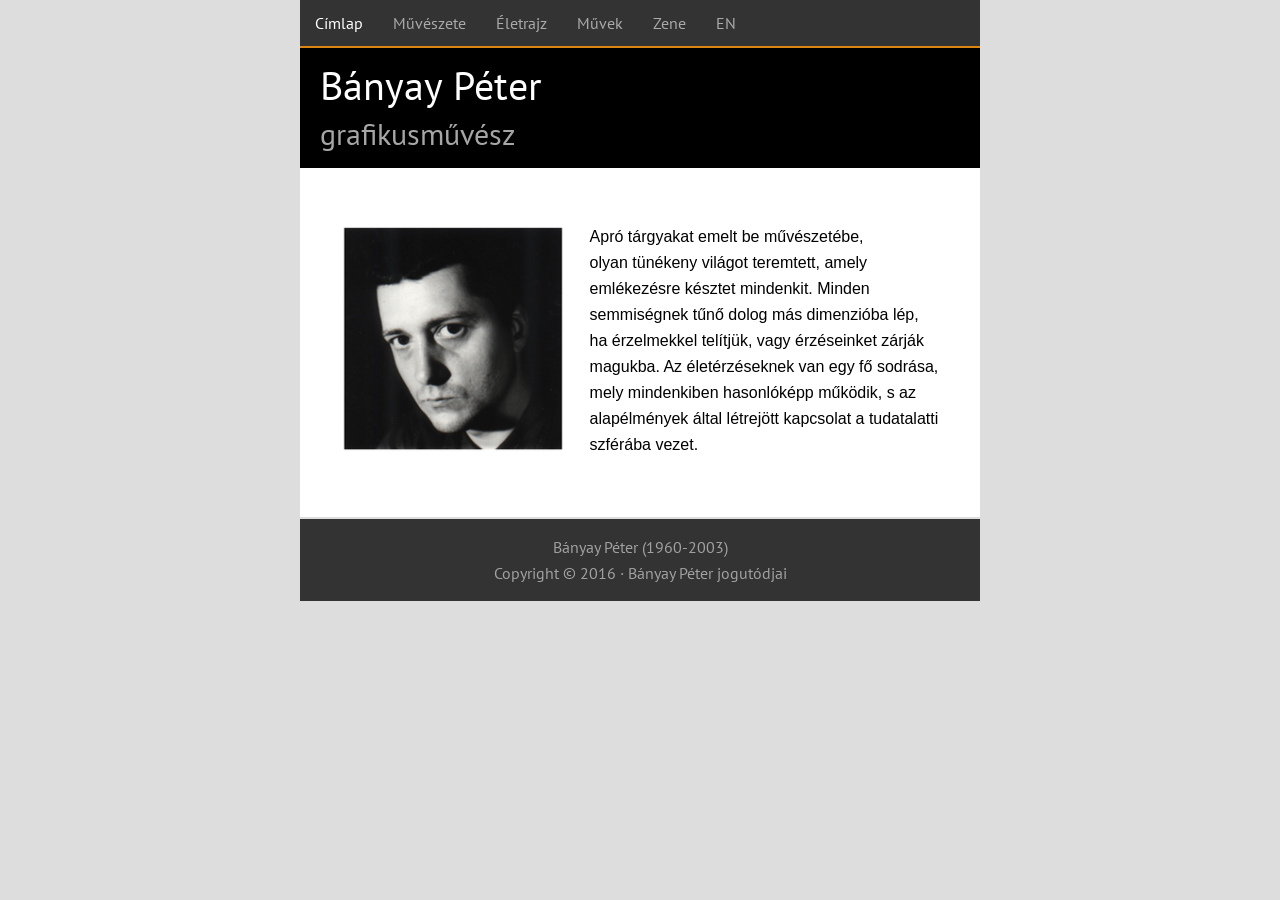
==== index.html @ ca8e2c4a "Péter oldala (html)" ====
<!DOCTYPE html>
<html lang="hu-HU">
<head itemscope itemtype="http://schema.org/WebSite">
<meta charset="UTF-8" />
<title>Bányay Péter – grafikusművész</title><meta name="description" content="grafikusművész" />
<meta name="robots" content="noodp,noydir" />
<meta name="viewport" content="width=device-width, initial-scale=1.0"/>
<link rel="alternate" type="application/rss+xml" title="Bányay Péter &raquo; hírcsatorna" href="feed/index.rss" />
<link rel="alternate" type="application/rss+xml" title="Bányay Péter &raquo; hozzászólás hírcsatorna" href="comments/feed/index.rss" />
<link rel="canonical" href="index.html" />
		<script type="text/javascript">
			window._wpemojiSettings = {"baseUrl":"http:\/\/s.w.org\/images\/core\/emoji\/72x72\/","ext":".png","source":{"concatemoji":"http:\/\/banyaypeter.dreamhosters.com\/wp-includes\/js\/wp-emoji-release.min.js?ver=4.3.1"}};
			!function(a,b,c){function d(a){var c=b.createElement("canvas"),d=c.getContext&&c.getContext("2d");return d&&d.fillText?(d.textBaseline="top",d.font="600 32px Arial","flag"===a?(d.fillText(String.fromCharCode(55356,56812,55356,56807),0,0),c.toDataURL().length>3e3):(d.fillText(String.fromCharCode(55357,56835),0,0),0!==d.getImageData(16,16,1,1).data[0])):!1}function e(a){var c=b.createElement("script");c.src=a,c.type="text/javascript",b.getElementsByTagName("head")[0].appendChild(c)}var f,g;c.supports={simple:d("simple"),flag:d("flag")},c.DOMReady=!1,c.readyCallback=function(){c.DOMReady=!0},c.supports.simple&&c.supports.flag||(g=function(){c.readyCallback()},b.addEventListener?(b.addEventListener("DOMContentLoaded",g,!1),a.addEventListener("load",g,!1)):(a.attachEvent("onload",g),b.attachEvent("onreadystatechange",function(){"complete"===b.readyState&&c.readyCallback()})),f=c.source||{},f.concatemoji?e(f.concatemoji):f.wpemoji&&f.twemoji&&(e(f.twemoji),e(f.wpemoji)))}(window,document,window._wpemojiSettings);
		</script>
		<style type="text/css">img.wp-smiley,
img.emoji {
	display: inline !important;
	border: none !important;
	box-shadow: none !important;
	height: 1em !important;
	width: 1em !important;
	margin: 0 .07em !important;
	vertical-align: -0.1em !important;
	background: none !important;
	padding: 0 !important;
}
</style>
<link rel='stylesheet' id='dynamik_minified_stylesheet-css'  href='wp-content/uploads/dynamik-gen/theme/dynamik-min-ver=1447445408.css' type='text/css' media='all' />
<link rel='stylesheet' id='dynamik_enqueued_google_fonts-css'  href='http://fonts.googleapis.com/css?family=Lato%3A100%2C100italic%2Clight%2Clightitalic%2Cregular%2Cregularitalic%2Cbold%2Cbolditalic%2C900%2C900italic%7CPT+Sans%3Aregular%2Citalic%2Cbold%2Cbolditalic%7C&amp;ver=1.6' type='text/css' media='all' />
<script type='text/javascript' src='wp-includes/js/jquery/jquery-ver=1.11.3.js'></script>
<script type='text/javascript' src='wp-includes/js/jquery/jquery-migrate.min-ver=1.2.1.js'></script>
<link rel="EditURI" type="application/rsd+xml" title="RSD" href="xmlrpc.php-rsd.xml" />
<link rel="Shortcut Icon" href="wp-content/themes/genesis/images/favicon.png.html" type="image/x-icon" />
<meta itemprop="name" content="Bányay Péter" />
<meta itemprop="url" content="http://banyaypeter.dreamhosters.com/" />
<!--[if lt IE 9]><script src="//html5shiv.googlecode.com/svn/trunk/html5.js"></script><![endif]-->
</head>
<body class="home page page-id-2 page-template-default header-full-width full-width-content unknown-os ie11 feature-top-outside override" itemscope itemtype="http://schema.org/WebPage"><div class="site-container"><nav class="nav-primary" itemscope itemtype="http://schema.org/SiteNavigationElement"><div class="wrap"><ul id="menu-1-menu" class="menu genesis-nav-menu menu-primary js-superfish"><li id="menu-item-7" class="menu-item menu-item-type-custom menu-item-object-custom current-menu-item current_page_item menu-item-home menu-item-7"><a href="index.html" itemprop="url"><span itemprop="name">Címlap</span></a></li>
<li id="menu-item-31" class="menu-item menu-item-type-post_type menu-item-object-page menu-item-31"><a href="banyay-peterrol/index.html" itemprop="url"><span itemprop="name">Művészete</span></a></li>
<li id="menu-item-8" class="menu-item menu-item-type-post_type menu-item-object-page menu-item-8"><a href="eletrajz/index.html" itemprop="url"><span itemprop="name">Életrajz</span></a></li>
<li id="menu-item-75" class="menu-item menu-item-type-post_type menu-item-object-page menu-item-75"><a href="muvek/index.html" itemprop="url"><span itemprop="name">Művek</span></a></li>
<li id="menu-item-88" class="menu-item menu-item-type-post_type menu-item-object-page menu-item-88"><a href="zene/index.html" itemprop="url"><span itemprop="name">Zene</span></a></li>
<li><a href="en/index.html">EN</a></li></ul></div></nav><header class="site-header" itemscope itemtype="http://schema.org/WPHeader"><div class="wrap"><div class="title-area"><h1 class="site-title" itemprop="headline"><a href="index.html">Bányay Péter</a></h1><h2 class="site-description" itemprop="description">grafikusművész</h2></div></div></header><div class="site-inner"><div class="content-sidebar-wrap"><main class="content"><article class="post-2 page type-page status-publish entry has-post-thumbnail override" itemscope itemtype="http://schema.org/CreativeWork"><div class="entry-content" itemprop="text"><div class="su-row">
<div class="su-column su-column-size-2-5"><div class="su-column-inner su-clearfix">
&nbsp;<br />
<img class="size-full wp-image-22 alignleft" src="wp-content/uploads/2014/11/arckep2.jpg" alt="Bányay Péter" width="240" height="244" /><br />
</div></div>
<div class="su-column su-column-size-3-5"><div class="su-column-inner su-clearfix">
&nbsp;<br />
Apró tárgyakat emelt be művészetébe, olyan tünékeny világot teremtett, amely emlékezésre késztet mindenkit. Minden semmiségnek tűnő dolog más dimenzióba lép, ha érzelmekkel telítjük, vagy érzéseinket zárják magukba. Az életérzéseknek van egy fő sodrása, mely mindenkiben hasonlóképp működik, s az alapélmények által létrejött kapcsolat a tudatalatti szférába vezet.<br />
</div></div>
</div>
</div></article></main></div></div><footer class="site-footer" itemscope itemtype="http://schema.org/WPFooter"><div class="wrap"><p>Bányay Péter (1960-2003)</p>
<p>Copyright &#x000A9;&nbsp;2016 &middot; Bányay Péter jogutódjai</p></div></footer></div><link rel='stylesheet' id='su-box-shortcodes-css'  href='wp-content/plugins/shortcodes-ultimate/assets/css/box-shortcodes-ver=4.9.9.css' type='text/css' media='all' />
<script type='text/javascript' src='wp-includes/js/hoverIntent.min-ver=1.8.1.js'></script>
<script type='text/javascript' src='wp-content/themes/genesis/lib/js/menu/superfish.min-ver=1.7.5.js'></script>
<script type='text/javascript' src='wp-content/themes/genesis/lib/js/menu/superfish.args.min-ver=2.2.3.js'></script>
<script type='text/javascript' src='wp-content/themes/dynamik-gen/lib/js/dynamik-responsive-ver=1.6.js'></script>
</body>
</html>

<!-- Dynamic page generated in 1.245 seconds. -->
<!-- Cached page generated by WP-Super-Cache on 2016-01-31 10:26:02 -->

<!-- super cache -->
---- wp-content/uploads/dynamik-gen/theme/dynamik-min-ver=1447445408.css ----
/* This file is auto-generated from the Dynamik Options settings and custom.css content (if file exists). Any direct edits here will be lost if the settings page is saved */
  article,aside,details,figcaption,figure,footer,header,hgroup,main,nav,section,summary{display:block}audio,canvas,video{display:inline-block}audio:not([controls]){display:none;height:0}[hidden]{display:none}html{font-family:sans-serif;-ms-text-size-adjust:100%;-webkit-text-size-adjust:100%}body{margin:0}a:focus{outline:thin dotted}a:active,a:hover{outline:0}h1{font-size:2em;margin:.67em 0}abbr[title]{border-bottom:1px dotted}b,strong{font-weight:bold}dfn{font-style:italic}hr{-moz-box-sizing:content-box;box-sizing:content-box;height:0}mark{background:#ff0;color:#000}code,kbd,pre,samp{font-family:monospace,serif;font-size:1em}pre{white-space:pre-wrap}q{quotes:"\201C" "\201D" "\2018" "\2019"}small{font-size:80%}sub,sup{font-size:75%;line-height:0;position:relative;vertical-align:baseline}sup{top:-0.5em}sub{bottom:-0.25em}img{border:0}svg:not(:root){overflow:hidden}figure{margin:0}fieldset{border:1px solid silver;margin:0 2px;padding:.35em .625em .75em}legend{border:0;padding:0}button,input,select,textarea{font-family:inherit;font-size:100%;margin:0}button,input{line-height:normal}button,select{text-transform:none}button,html input[type="button"],input[type="reset"],input[type="submit"]{-webkit-appearance:button;cursor:pointer}button[disabled],html input[disabled]{cursor:default}input[type="checkbox"],input[type="radio"]{box-sizing:border-box;padding:0}input[type="search"]{-webkit-appearance:textfield;-moz-box-sizing:content-box;-webkit-box-sizing:content-box;box-sizing:content-box}input[type="search"]::-webkit-search-cancel-button,input[type="search"]::-webkit-search-decoration{-webkit-appearance:none}button::-moz-focus-inner,input::-moz-focus-inner{border:0;padding:0}textarea{overflow:auto;vertical-align:top}table{border-collapse:collapse;border-spacing:0} html{font-size:62.5%;}body,h1,h2,h2 a,h2 a:visited,h3,h4,h5,h6,p,select,textarea{margin:0;padding:0;text-decoration:none;}li,ol,ul{margin:0;padding:0;}ol li{list-style-type:decimal;} .archive-pagination:before,.clearfix:before,.entry:before,.entry-pagination:before,.footer-widgets:before,.nav-primary:before,.nav-secondary:before,.site-container:before,.site-footer:before,.site-header:before,.site-inner:before,.wrap:before{content:" ";display:table;}.archive-pagination:after,.clearfix:after,.entry:after,.entry-pagination:after,.footer-widgets:after,.nav-primary:after,.nav-secondary:after,.site-container:after,.site-footer:after,.site-header:after,.site-inner:after,.wrap:after{clear:both;content:" ";display:table;}.clearfix:after{visibility:hidden;display:block;height:0;font-size:0;line-height:0;content:" ";clear:both;}.clearfix{display:block;} * html .clearfix{height:1%;} *:first-child + html .clearfix{min-height:1%;} a,a:visited{color:#0d72c7;text-decoration:none;}a:hover{text-decoration:underline;}a img{border:none;}a,button,input:focus,input[type="button"],input[type="reset"],input[type="submit"],textarea:focus,.button{-webkit-transition:all 0.2s ease-in-out;-moz-transition:all 0.2s ease-in-out;-ms-transition:all 0.2s ease-in-out;-o-transition:all 0.2s ease-in-out;transition:all 0.2s ease-in-out;} body{background:#DDDDDD;font-size:16px;font-size:1.6rem;line-height:1.625;}::-moz-selection{background-color:#0d72c7;color:#fff;}::selection{background-color:#0d72c7;color:#fff;} .site-container{background:#FFFFFF;border-top:0px solid #DDDDDD;border-bottom:0px solid #DDDDDD;border-left:0px solid #DDDDDD;border-right:0px solid #DDDDDD;margin:0px auto 0px;padding:0px 0px 0px 0px;clear:both;}.content-sidebar-sidebar .site-container{max-width:1020px;}.sidebar-sidebar-content .site-container{max-width:1140px;}.sidebar-content-sidebar .site-container{max-width:1140px;}.content-sidebar .site-container{max-width:1140px;}.sidebar-content .site-container{max-width:1140px;}.full-width-content .site-container{max-width:680px;}.content .taxonomy-description h1,.content .author-description h1,.taxonomy-description,.content blockquote,.author-description,.author-box,.comment-list li,.ping-list li,a.comment-reply-link,#author,#comment,#email,#url,#respond p.form-allowed-tags,#commentform #submit,.sidebar-primary h4,.sidebar-secondary h4,#ez-home-sidebar h4,.sidebar.widget-area .widget,.breadcrumb,.search-form input[type="submit"],#subbutton,.search-form input[type="search"],#subbox,.pagination li a{-webkit-border-radius:3px;border-radius:3px;} .site-header{background:#000000;min-height:120px;border-top:0px solid #DDDDDD;border-bottom:0px solid #DDDDDD;border-left:0px solid #DDDDDD;border-right:0px solid #DDDDDD;clear:both;}.site-header .wrap{margin:0 auto;padding:0;float:none;overflow:hidden;}.content-sidebar-sidebar .site-header .wrap{width:1020px;}.sidebar-sidebar-content .site-header .wrap{width:1140px;}.sidebar-content-sidebar .site-header .wrap{width:1140px;}.content-sidebar .site-header .wrap{width:1140px;}.sidebar-content .site-header .wrap{width:1140px;}.full-width-content .site-header .wrap{width:680px;}.title-area{width:400px;padding:12px 0 0 20px;float:left;overflow:hidden;}.site-title{color:#FFFFFF;font-family:'PT Sans',sans-serif;font-size:40px;font-size:4rem;font-weight:300;line-height:1.25;}.site-title a,.site-title a:visited{color:#FFFFFF;text-decoration:none;}.site-title a:hover{color:#616161;text-decoration:none;}.site-description{margin:0;padding:0px 0 0;color:#A6A6A6;font-family:'PT Sans',sans-serif;font-size:30px;font-size:3rem;font-weight:300;}.site-header .widget-area{width:680px;padding:24px 0px 0 0;float:right;text-align:right;} .header-image .site-header .wrap .title-area{background:url("images/peter-logo-100.png") left top no-repeat;height:120px;margin:0px 0 0 0px;}.header-image .title-area,.header-image .site-title,.header-image .site-title a{width:400px;height:120px;padding:0;float:left;display:block;text-indent:-9999px;overflow:hidden;}.header-image .site-description{display:block;overflow:hidden;} .nav-primary{background:#333333;border-top:0px solid #DD8512;border-bottom:2px solid #DD8512;border-left:0px solid #DD8512;border-right:0px solid #DD8512;margin:0px 0 0px 0;color:#AAAAAA;font-family:'PT Sans',sans-serif;font-size:16px;font-size:1.6rem;line-height:1em;clear:both;}.menu-primary{margin:0 auto;padding:0;float:none;overflow:hidden;display:block;clear:both;}.content-sidebar-sidebar .menu-primary{width:1020px;}.sidebar-sidebar-content .menu-primary{width:1140px;}.sidebar-content-sidebar .menu-primary{width:1140px;}.content-sidebar .menu-primary{width:1140px;}.sidebar-content .menu-primary{width:1140px;}.full-width-content .menu-primary{width:680px;}.menu-primary ul{float:left;width:100%;}.menu-primary li{float:left;list-style-type:none;}.menu-primary a{background:#333333;border-top:0px solid #DDDDDD;border-bottom:0px solid #DDDDDD;border-left:0px solid #DDDDDD;border-right:0px solid #DDDDDD;margin:0 0px 0 0px;padding:15px 15px 15px 15px;color:#AAAAAA;text-decoration:none;display:block;position:relative;}.menu-primary li a:active,.menu-primary li a:hover{background:#333333;border-top:0px solid #DDDDDD;border-bottom:0px solid #DDDDDD;border-left:0px solid #DDDDDD;border-right:0px solid #DDDDDD;color:#FFFFFF;text-decoration:none;}.menu-primary li.current_page_item a,.menu-primary li.current-cat a,.menu-primary li.current-menu-item a{background:#333333;border-top:0px solid #DDDDDD;border-bottom:0px solid #DDDDDD;border-left:0px solid #DDDDDD;border-right:0px solid #DDDDDD;color:#FFFFFF;text-decoration:none;}.menu-primary li li a,.menu-primary li li a:link,.menu-primary li li a:visited{background:#F5F5F5;width:170px;border-top:0;border-right:1px solid #E8E8E8;border-bottom:1px solid #E8E8E8;border-left:1px solid #E8E8E8;margin:0px;padding:17px 15px 17px 15px;color:#888888;text-decoration:none;float:none;position:relative;}.menu-primary li li a:active,.menu-primary li li a:hover{background:#F5F5F5;color:#000000;text-decoration:none;}.menu-primary li ul{width:205px;height:auto;margin:0;z-index:9999;left:-9999px;position:absolute;}.menu-primary li ul ul{margin:-51px 0 0 201px;}.genesis-nav-menu li:hover ul ul,.genesis-nav-menu li.sfHover ul ul{left:-9999px;}.genesis-nav-menu li:hover,.genesis-nav-menu li.sfHover{position:static;}ul.genesis-nav-menu li:hover>ul,ul.genesis-nav-menu li.sfHover ul{left:auto;}.menu-primary li a.sf-with-ul{padding-right:15px;}.menu-primary.sf-arrows .sf-with-ul:after{content:'';}#wpadminbar li:hover ul ul{left:0;} .genesis-nav-menu li.right{color:#FFFFFF;font-family:'PT Sans',sans-serif;font-size:16px;font-size:1.6rem;padding:17px 15px 0 0;float:right;}.genesis-nav-menu li.right a{background:none;border:none;display:inline;}.genesis-nav-menu li.right a,.genesis-nav-menu li.right a:visited{color:#AAAAAA;text-decoration:none;}.genesis-nav-menu li.right a:hover{color:#FFFFFF;text-decoration:none;}.genesis-nav-menu li.search{padding:2px 1px 0 0;}.genesis-nav-menu li.rss a{background:url("default-images/rss.png") no-repeat center left;margin:0 0 0 10px;padding:0 0 0 16px;}.genesis-nav-menu li.twitter a{background:url("default-images/twitter-nav.png") no-repeat center left;padding:0 0 0 20px;} .nav-secondary{background:#F5F5F5;border-top:0px solid #DDDDDD;border-bottom:2px solid #DDDDDD;border-left:0px solid #DDDDDD;border-right:0px solid #DDDDDD;margin:0px 0 0px 0;color:#888888;font-family:'PT Sans',sans-serif;font-size:16px;font-size:1.6rem;line-height:1em;clear:both;}.menu-secondary{margin:0 auto;padding:0;float:none;overflow:hidden;display:block;clear:both;}.content-sidebar-sidebar .menu-secondary{width:1020px;}.sidebar-sidebar-content .menu-secondary{width:1140px;}.sidebar-content-sidebar .menu-secondary{width:1140px;}.content-sidebar .menu-secondary{width:1140px;}.sidebar-content .menu-secondary{width:1140px;}.full-width-content .menu-secondary{width:680px;}.menu-secondary ul{float:left;width:100%;}.menu-secondary li{float:left;list-style-type:none;}.menu-secondary a{background:#F5F5F5;border-top:0px solid #DDDDDD;border-bottom:0px solid #DDDDDD;border-left:0px solid #DDDDDD;border-right:0px solid #DDDDDD;margin:0 0px 0 0px;padding:17px 15px 17px 15px;color:#888888;text-decoration:none;display:block;position:relative;}.menu-secondary li a:active,.menu-secondary li a:hover{background:#F5F5F5;border-top:0px solid #DDDDDD;border-bottom:0px solid #DDDDDD;border-left:0px solid #DDDDDD;border-right:0px solid #DDDDDD;color:#000000;text-decoration:none;}.menu-secondary li.current_page_item a,.menu-secondary li.current-cat a,.menu-secondary li.current-menu-item a{background:#F5F5F5;border-top:0px solid #DDDDDD;border-bottom:0px solid #DDDDDD;border-left:0px solid #DDDDDD;border-right:0px solid #DDDDDD;color:#000000;text-decoration:none;}.menu-secondary li li a,.menu-secondary li li a:link,.menu-secondary li li a:visited{background:#FFFFFF;width:170px;border-top:0;border-right:1px solid #EEEEEE;border-bottom:1px solid #EEEEEE;border-left:1px solid #EEEEEE;margin:0px;padding:17px 15px 17px 15px;color:#888888;text-decoration:none;float:none;position:relative;}.menu-secondary li li a:active,.menu-secondary li li a:hover{background:#FFFFFF;color:#000000;text-decoration:none;}.menu-secondary li ul{width:205px;height:auto;margin:0;z-index:9999;left:-9999px;position:absolute;}.menu-secondary li ul ul{margin:-51px 0 0 201px;}.menu-secondary li a.sf-with-ul{padding-right:15px;}.menu-secondary.sf-arrows .sf-with-ul:after{content:'';} .responsive-primary-menu-container{background:#333333;border-bottom:2px solid #DDDDDD;width:100%;padding:12px 0;overflow:hidden;cursor:pointer;-webkit-box-sizing:border-box;box-sizing:border-box;display:none;}.responsive-primary-menu-container h3{padding-left:15px;color:#AAAAAA;font-size:16px;font-size:1.6rem;font-family:'PT Sans',sans-serif;font-weight:normal;float:left;}.responsive-primary-menu-container .responsive-menu-icon{padding:5px 15px 0 0;float:right;}.responsive-primary-menu-container .responsive-icon-bar{display:block;width:18px;height:3px;background:#AAAAAA;margin:1px 0;float:right;clear:both;-webkit-border-radius:1px;border-radius:1px;}.responsive-secondary-menu-container{background:#F5F5F5;border-bottom:2px solid #DDDDDD;width:100%;padding:12px 0;overflow:hidden;cursor:pointer;-webkit-box-sizing:border-box;box-sizing:border-box;display:none;}.responsive-secondary-menu-container h3{padding-left:15px;color:#888888;font-size:16px;font-size:1.6rem;font-family:'PT Sans',sans-serif;font-weight:normal;float:left;}.responsive-secondary-menu-container .responsive-menu-icon{padding:5px 15px 0 0;float:right;}.responsive-secondary-menu-container .responsive-icon-bar{display:block;width:18px;height:3px;background:#888888;margin:1px 0;float:right;clear:both;-webkit-border-radius:1px;border-radius:1px;} #dropdown-nav-wrap,#dropdown-subnav-wrap{display:none;}#dropdown-nav,#dropdown-subnav{overflow:hidden;}#dropdown-nav{background:#333333;border-top:0px solid #DD8512;border-bottom:2px solid #DD8512;border-left:0px solid #DD8512;border-right:0px solid #DD8512;}.nav-chosen-select,.subnav-chosen-select{background:transparent;border:0;width:100%;padding:15px;cursor:pointer;-webkit-appearance:none;}.nav-chosen-select{color:#AAAAAA;font-family:'PT Sans',sans-serif;font-size:16px;font-size:1.6rem;}#dropdown-nav .responsive-menu-icon,#dropdown-subnav .responsive-menu-icon{padding-right:15px;float:right;}#dropdown-nav .responsive-icon-bar,#dropdown-subnav .responsive-icon-bar{width:18px;height:3px;margin:1px 0;float:right;clear:both;display:block;-webkit-border-radius:1px;border-radius:1px;}#dropdown-nav .responsive-menu-icon{margin-top:-32px;}#dropdown-nav .responsive-icon-bar{background:#AAAAAA;}#dropdown-subnav{background:#F5F5F5;border-top:0px solid #DDDDDD;border-bottom:2px solid #DDDDDD;border-left:0px solid #DDDDDD;border-right:0px solid #DDDDDD;}.subnav-chosen-select{color:#888888;font-family:'PT Sans',sans-serif;font-size:16px;font-size:1.6rem;}#dropdown-subnav .responsive-menu-icon{margin-top:-32px;}#dropdown-subnav .responsive-icon-bar{background:#888888;} .site-header .genesis-nav-menu{background:transparent;border-top:0px solid #DDDDDD;border-bottom:0px solid #DDDDDD;border-left:0px solid #DDDDDD;border-right:0px solid #DDDDDD;width:680px;margin:0px 0 0px 0;padding:0;color:#888888;font-family:'PT Sans',sans-serif;font-size:16px;font-size:1.6rem;line-height:1em;overflow:hidden;float:none;clear:both;display:block;}.site-header .genesis-nav-menu ul{float:left;width:100%;}.site-header .genesis-nav-menu li{text-align:left;list-style-type:none;display:inline-block;}.site-header .genesis-nav-menu a{background:transparent;border-top:0px solid #DDDDDD;border-bottom:0px solid #DDDDDD;border-left:0px solid #DDDDDD;border-right:0px solid #DDDDDD;margin:0 0px 0 0px;padding:17px 15px 17px 15px;color:#888888;text-decoration:none;display:block;position:relative;}.site-header .genesis-nav-menu li a:active,.site-header .genesis-nav-menu li a:hover{background:transparent;border-top:0px solid #DDDDDD;border-bottom:0px solid #DDDDDD;border-left:0px solid #DDDDDD;border-right:0px solid #DDDDDD;color:#000000;text-decoration:none;}.site-header .genesis-nav-menu li.current_page_item a,.site-header .genesis-nav-menu li.current-cat a,.site-header .genesis-nav-menu li.current-menu-item a{background:transparent;border-top:0px solid #DDDDDD;border-bottom:0px solid #DDDDDD;border-left:0px solid #DDDDDD;border-right:0px solid #DDDDDD;color:#000000;text-decoration:none;}.site-header .genesis-nav-menu li li a,.site-header .genesis-nav-menu li li a:link,.site-header .genesis-nav-menu li li a:visited{background:#F5F5F5;width:170px;border-top:0;border-right:1px solid #E8E8E8;border-bottom:1px solid #E8E8E8;border-left:1px solid #E8E8E8;margin:0px;padding:17px 15px 17px 15px;color:#888888;text-decoration:none;float:none;position:relative;}.site-header .genesis-nav-menu li li a:active,.site-header .genesis-nav-menu li li a:hover{background:#F5F5F5;color:#000000;text-decoration:none;}.site-header .genesis-nav-menu li ul{width:205px;height:auto;margin:0;z-index:9999;left:-9999px;position:absolute;}.site-header .genesis-nav-menu li ul ul{margin:-51px 0 0 201px;}.site-header .genesis-nav-menu li:hover>ul,.site-header .genesis-nav-menu li.sfHover ul{left:auto;}.site-header .genesis-nav-menu li a.sf-with-ul{padding-right:15px;}.site-header .genesis-nav-menu.sf-arrows .sf-with-ul:after,.site-header .genesis-nav-menu li li a .sf-sub-indicator,.site-header .genesis-nav-menu li li li a .sf-sub-indicator{content:'';} .site-inner{background:#FFFFFF;border-top:0px solid #DDDDDD;border-bottom:0px solid #DDDDDD;border-left:0px solid #DDDDDD;border-right:0px solid #DDDDDD;margin:0px auto 0px;padding:20px 20px 20px 20px;overflow:hidden;clear:both;}.content-sidebar-sidebar .site-inner{max-width:980px;}.sidebar-sidebar-content .site-inner{max-width:1100px;}.sidebar-content-sidebar .site-inner{max-width:1100px;}.content-sidebar .site-inner{max-width:1100px;}.sidebar-content .site-inner{max-width:1100px;}.full-width-content .site-inner{max-width:640px;}.ez-home .site-inner{max-width:680px;padding:0;} .breadcrumb{background:#F5F5F5;border-top:0px solid #DDDDDD;border-bottom:2px solid #DDDDDD;border-left:0px solid #DDDDDD;border-right:0px solid #DDDDDD;margin-top:-10px;margin-bottom:30px;padding:13px 20px 11px 25px;color:#333333;font-family:'PT Sans',sans-serif;font-size:16px;font-size:1.6rem;}.breadcrumb a,.breadcrumb a:visited{color:#0037B4;text-decoration:none;}.breadcrumb a:hover{color:#000000;text-decoration:none;}.taxonomy-description,.author-description{background:#F5F5F5;border-top:0px solid #DDDDDD;border-bottom:2px solid #DDDDDD;border-left:0px solid #DDDDDD;border-right:0px solid #DDDDDD;margin:-10px 0 30px;padding:0;color:#333333;font-family:'PT Sans',sans-serif;font-size:16px;font-size:1.6rem;}.content .taxonomy-description h1,.content .author-description h1{background:#333333;border-top:0px solid #DDDDDD;border-bottom:2px solid #DDDDDD;border-left:0px solid #DDDDDD;border-right:0px solid #DDDDDD;margin:0;padding:13px 20px 11px 25px;color:#FFFFFF;font-family:'Lato',sans-serif;font-size:16px;font-size:1.6rem;font-weight:300;}.content .taxonomy-description p,.content .author-description p{padding:25px 25px 25px 25px;}.content .taxonomy-description a,.content .taxonomy-description a:visited,.content .author-description a,.content .author-description a:visited{color:#0037B4;text-decoration:none;}.content .taxonomy-description a:hover,.content .author-description a:hover{color:#000000;text-decoration:none;} .content-sidebar-wrap{float:left;}.sidebar-content-sidebar .content-sidebar-wrap,.sidebar-sidebar-content .content-sidebar-wrap{float:right;}.content-sidebar-sidebar .content-sidebar-wrap{width:760px;}.sidebar-sidebar-content .content-sidebar-wrap{width:900px;}.sidebar-content-sidebar .content-sidebar-wrap{width:900px;}.content-sidebar .content-sidebar-wrap{width:1100px;}.sidebar-content .content-sidebar-wrap{width:1100px;}.full-width-content .content-sidebar-wrap{width:640px;} .content{margin:0;padding:10px 20px 10px 20px;float:left;}.content-sidebar-sidebar .content{width:500px;}.sidebar-sidebar-content .content{width:500px;}.sidebar-content-sidebar .content{width:500px;}.content-sidebar .content{width:700px;}.sidebar-content .content{width:700px;}.full-width-content .content{width:600px;}.sidebar-content .content,.sidebar-sidebar-content .content{float:right;}.content .post,.content .entry{background:#FFFFFF;border-top:0px solid #DDDDDD;border-bottom:0px solid #DDDDDD;border-left:0px solid #DDDDDD;border-right:0px solid #DDDDDD;margin:0px 0 40px;padding:0px 0px 0px 0px;}.content .page{background:#FFFFFF;border-top:0px solid #DDDDDD;border-bottom:0px solid #DDDDDD;border-left:0px solid #DDDDDD;border-right:0px solid #DDDDDD;margin:0px 0 0px;padding:0px 0px 0px 0px;}.entry-content p{margin:0 0 25px;}.entry-content p,.entry-content ul li,.entry-content ol li{color:#333333;font-family:'PT Sans',sans-serif;font-size:18px;font-size:1.8rem;}.entry-content a,.entry-content a:visited{color:#0037B4;text-decoration:none;}.entry-content a:hover{color:#000000;text-decoration:none;}.content blockquote{background:#F5F5F5;border-top:0px solid #DDDDDD;border-bottom:2px solid #DDDDDD;border-left:0px solid #DDDDDD;border-right:0px solid #DDDDDD;margin:5px 5px 20px 30px;padding:25px 30px 5px;}.content blockquote p{color:#333333;font-family:'PT Sans',sans-serif;font-size:18px;font-size:1.8rem;font-style:italic;}.content blockquote a,.content blockquote a:visited{color:#0037B4;text-decoration:none;}.content blockquote a:hover{color:#000000;text-decoration:none;}p.subscribe-to-comments{padding:20px 0 10px;}.clear{clear:both;}.clear-line{border-bottom:1px solid #ddd;clear:both;margin:0 0 25px;} .content .post h1,.content .post h2,.content .post h3,.content .post h4,.content .post h5,.content .post h6,.content .page h1,.content .page h2,.content .page h3,.content .page h4,.content .page h5,.content .page h6,.content h1.entry-title,.content .entry-content h1,.content h2.entry-title,.content .entry-content h2,.content .entry-content h3,.content .entry-content h4,.content .entry-content h5,.content .entry-content h6{margin:0 0 10px;font-family:'PT Sans',sans-serif;font-weight:300;line-height:1.25;margin-top:1.5em;margin-bottom:1em;font-weight:bold;}.content .post h1,.content .page h1,.content h1.entry-title,.content .entry-content h1{color:#333333;font-size:32px;font-size:3.2rem;}.content .post h1 a,.content .post h1 a:visited,.content .page h1 a,.content .page h1 a:visited,.content h1.entry-title a,.content h1.entry-title a:visited .content .post h2 a,.content .post h2 a:visited,.content .page h2 a,.content .page h2 a:visited,.content h2.entry-title a,.content h2.entry-title a:visited{color:#333333;text-decoration:none;}.content .post h1 a:hover,.content .page h1 a:hover,.content h1.entry-title a:hover .content .post h2 a:hover,.content .page h2 a:hover,.content h2.entry-title a:hover{color:#0037B4;text-decoration:none;}.content .post h2,.content .page h2,.content h2.entry-title,.content .entry-content h2{color:#333333;font-size:32px;font-size:3.2rem;}.content .post h3,.content .page h3,.content .entry-content h3{color:#333333;font-size:24px;font-size:2.4rem;}.content .post h4,.content .page h4,.content .entry-content h4{color:#333333;font-size:21px;font-size:2.1rem;}.content .post h5,.content .page h5,.content .entry-content h5{color:#333333;font-size:18px;font-size:1.8rem;}.content .post h6,.content .page h6,.content .entry-content h6{color:#666666;font-size:18px;font-size:1.8rem;} .five-sixths,.four-fifths,.four-sixths,.one-fifth,.one-fourth,.one-half,.one-sixth,.one-third,.three-fifths,.three-fourths,.three-sixths,.two-fifths,.two-fourths,.two-sixths,.two-thirds{float:left;margin:0 0 20px;padding-left:3%;}.one-half,.three-sixths,.two-fourths{width:48%;}.one-third,.two-sixths{width:31%;}.four-sixths,.two-thirds{width:65%;}.one-fourth{width:22.5%;}.three-fourths{width:73.5%;}.one-fifth{width:17.4%;}.two-fifths{width:37.8%;}.three-fifths{width:58.2%;}.four-fifths{width:78.6%;}.one-sixth{width:14%;}.five-sixths{width:82%;}.first,.ez-only{padding-left:0;clear:both;}.ez-only{width:100%;float:left;} .ez-widget-area{margin-bottom:0;}.ez-widget-area h4{margin:0 0 10px;padding:0 0 5px;font-weight:300;}.ez-widget-area ul,.ez-widget-area ol{margin:0;padding:0 0 15px 0;}.ez-widget-area ul li,.ez-widget-area ol li{margin:0 0 0 20px;padding:0;}.ez-widget-area ul li{list-style-type:square;}.ez-widget-area ul ul,.ez-widget-area ol ol{padding:0;} #home-hook-wrap{background:#FFFFFF;border-top:0px solid #DDDDDD;border-bottom:0px solid #DDDDDD;border-left:0px solid #DDDDDD;border-right:0px solid #DDDDDD;padding:25px 20px 30px 20px;clear:both;}#ez-home-container-wrap{max-width:-moz-available;}#ez-home-container-wrap .post{margin:0 0 20px;}#ez-home-container-wrap .post p{margin:0 0 25px;}#ez-home-container-wrap .page p{margin:0 0 25px;}#ez-home-container-wrap .post p.entry-header .entry-meta,#ez-home-container-wrap .page p.byline{margin:-5px 0 15px;}#ez-home-container-wrap .ez-widget-area img.wp-post-image{margin-bottom:10px !important;}#ez-home-container-wrap .ez-widget-area h4,#ez-home-slider-container-wrap .ez-widget-area h4{border-bottom:0px solid #DDDDDD;color:#333333;font-family:'Lato',sans-serif;font-size:22px;font-size:2.2rem;}#ez-home-container-wrap .ez-widget-area{color:#333333;font-family:'PT Sans',sans-serif;font-size:16px;font-size:1.6rem;}#ez-home-container-wrap .ez-widget-area a,#ez-home-container-wrap .ez-widget-area a:visited{color:#0037B4;text-decoration:none;}#ez-home-container-wrap .ez-widget-area a:hover{color:#000000;text-decoration:none;}#ez-home-container-wrap .ez-widget-area #wp-calendar caption,#ez-home-container-wrap .ez-widget-area #wp-calendar th{color:#333333;}#ez-home-container-wrap img,#ez-home-container-wrap p img{max-width:100%;height:auto;display:block;}#ez-home-container-wrap .nivoSlider img{max-width:none;}.ez-home-sidebar #ez-home-container-wrap{margin-right:300px;float:left;}.ez-home-sidebar.home-sidebar-left #ez-home-container-wrap{margin-left:300px;margin-right:0;float:right;}.ez-home-container-area{margin:0 0 20px;overflow:hidden;}.ez-home-bottom{margin:0;} #ez-home-sidebar-wrap{width:280px;margin-left:-280px;float:right;}.home-sidebar-left #ez-home-sidebar-wrap{margin-left:0;margin-right:-280px;float:left;}#ez-home-sidebar.sidebar{float:none;} #ez-home-slider-container-wrap{margin:0 0 20px;overflow:hidden;}#ez-home-slider{width:100%;height:auto;}#ez-home-slider .nivoSlider img{max-width:none;} #ez-feature-top-container-wrap{background:#F5F5F5;border-top:0px solid #DDDDDD;border-bottom:2px solid #DDDDDD;border-left:0px solid #DDDDDD;border-right:0px solid #DDDDDD;margin:0 0 20px;clear:both;}.feature-top-outside #ez-feature-top-container-wrap{margin:0;}.content-sidebar-sidebar #ez-feature-top-container{max-width:980px;}.sidebar-sidebar-content #ez-feature-top-container{max-width:1100px;}.sidebar-content-sidebar #ez-feature-top-container{max-width:1100px;}.content-sidebar #ez-feature-top-container{max-width:1100px;}.sidebar-content #ez-feature-top-container{max-width:1100px;}.full-width-content #ez-feature-top-container{max-width:640px;}#ez-feature-top-container{margin:0 auto;padding:25px 20px 30px 20px;}#ez-feature-top-container .ez-widget-area h4{border-bottom:0px solid #DDDDDD;color:#333333;font-family:'Lato',sans-serif;font-size:22px;font-size:2.2rem;}#ez-feature-top-container .ez-widget-area{color:#333333;font-family:'PT Sans',sans-serif;font-size:16px;font-size:1.6rem;}#ez-feature-top-container .ez-widget-area a,#ez-feature-top-container .ez-widget-area a:visited{color:#0037B4;text-decoration:none;}#ez-feature-top-container .ez-widget-area a:hover{color:#000000;text-decoration:none;}#ez-feature-top-container .ez-widget-area #wp-calendar caption,#ez-feature-top-container .ez-widget-area #wp-calendar th{color:#333333;}#ez-feature-top-container img,#ez-feature-top-container p img{max-width:100%;height:auto;}#ez-feature-top-container .nivoSlider img{max-width:none;} #ez-fat-footer-container-wrap,.fat-footer-inside #ez-fat-footer-container-wrap{background:#F5F5F5;border-top:0px solid #DDDDDD;border-bottom:0px solid #DDDDDD;border-left:0px solid #DDDDDD;border-right:0px solid #DDDDDD;clear:both;}.content-sidebar-sidebar #ez-fat-footer-container{max-width:980px;}.sidebar-sidebar-content #ez-fat-footer-container{max-width:1100px;}.sidebar-content-sidebar #ez-fat-footer-container{max-width:1100px;}.content-sidebar #ez-fat-footer-container{max-width:1100px;}.sidebar-content #ez-fat-footer-container{max-width:1100px;}.full-width-content #ez-fat-footer-container{max-width:640px;}.ez-home.fat-footer-inside #ez-fat-footer-container-wrap{margin-top:30px;float:left;}#ez-fat-footer-container{margin:0 auto;padding:25px 20px 30px 20px;}#ez-fat-footer-container .ez-widget-area h4{border-bottom:0px solid #DDDDDD;color:#333333;font-family:'Lato',sans-serif;font-size:22px;font-size:2.2rem;}#ez-fat-footer-container .ez-widget-area{color:#333333;font-family:'PT Sans',sans-serif;font-size:16px;font-size:1.6rem;}#ez-fat-footer-container .ez-widget-area a,#ez-fat-footer-container .ez-widget-area a:visited{color:#0037B4;text-decoration:none;}#ez-fat-footer-container .ez-widget-area a:hover{color:#000000;text-decoration:none;}#ez-fat-footer-container .ez-widget-area #wp-calendar caption,#ez-fat-footer-container .ez-widget-area #wp-calendar th{color:#333333;}#ez-fat-footer-container img,#ez-fat-footer-container p img{max-width:100%;height:auto;}#ez-fat-footer-container .nivoSlider img{max-width:none;} .dynamik-widget-area{background:#FFFFFF;border-top:0px solid #DDDDDD;border-bottom:0px solid #DDDDDD;border-left:0px solid #DDDDDD;border-right:0px solid #DDDDDD;color:#333333;font-family:'PT Sans',sans-serif;font-size:16px;font-size:1.6rem;}.dynamik-widget-area p,.dynamik-widget-area ul li,.dynamik-widget-area.entry-content ol li{color:#333333;font-family:'PT Sans',sans-serif;font-size:16px;font-size:1.6rem;}.dynamik-widget-area h4,.content .dynamik-widget-area h4{padding:0 0 5px;color:#333333;font-family:'PT Sans',sans-serif;font-size:22px;font-size:2.2rem;font-weight:300;line-height:1.25;}.dynamik-widget-area a,.dynamik-widget-area a:visited{color:#0037B4;text-decoration:none;}.dynamik-widget-area a:hover{color:#000000;text-decoration:none;}.dynamik-widget-area #wp-calendar caption,.dynamik-widget-area #wp-calendar th{color:#333333;} .genesis-grid-even,.genesis-grid-odd{margin:0 0 20px;padding:0 0 15px;width:48%;}.genesis-grid-even{float:right;}.genesis-grid-odd{clear:both;float:left;} .entry-content ol,.entry-content ul,.dynamik-widget-area ol,.dynamik-widget-area ul{margin:0;padding:0 0 20px;}.archive-page ul li,.entry-content ul li,.dynamik-widget-area ul li{list-style-type:disc;margin:0 0 0 30px;padding:0;}.entry-content ol li,.dynamik-widget-area ol li{margin:0 0 0 35px;}.archive-page ul ul,.entry-content ol ol,.entry-content ul ul,.dynamik-widget-area ol ol,.dynamik-widget-area ul ul{padding:0;} .entry-header .entry-meta{margin:-5px 0 15px;color:#333333;font-family:'PT Sans',sans-serif;font-size:16px;font-size:1.6rem;}.entry-header .entry-meta a,.entry-header .entry-meta a:visited{color:#0037B4;text-decoration:none;}.entry-header .entry-meta a:hover{color:#000000;text-decoration:none;}.entry-comments-link::before{content:"\2014";margin:0 6px 0 2px;} .entry-footer .entry-meta{border-top:2px solid #DDDDDD;padding:5px 0 0;color:#333333;font-family:'PT Sans',sans-serif;font-size:16px;font-size:1.6rem;font-style:italic;clear:both;}.entry-footer .entry-meta a,.entry-footer .entry-meta a:visited{color:#0037B4;text-decoration:none;}.entry-footer .entry-meta a:hover{color:#000000;text-decoration:none;} .author-box{background:#F5F5F5;border-top:0px solid #DDDDDD;border-bottom:2px solid #DDDDDD;border-left:0px solid #DDDDDD;border-right:0px solid #DDDDDD;margin:0px 0 40px;padding:25px 25px 25px 25px;overflow:hidden;clear:both;}.author-box-title{color:#333333;font-family:'Lato',sans-serif;font-size:20px;font-size:2rem;font-weight:300;}.author-box-content{color:#333333;font-family:'PT Sans',sans-serif;font-size:16px;font-size:1.6rem;}.author-box a,.author-box a:visited{color:#0037B4 !important;text-decoration:none !important;}.author-box a:hover{color:#000000 !important;text-decoration:none !important;} .sticky{background-color:#f5f5f5;margin:-10px 0 40px;padding:20px;}.content .sticky{background:#F5F5F5 !important;border-top:0px solid #DDDDDD;border-bottom:0px solid #DDDDDD;border-left:0px solid #DDDDDD;border-right:0px solid #DDDDDD;margin:-10px 0 40px 0;padding:20px 20px 20px 20px;} .archive-page{float:left;padding:20px 0 0;width:45%;} .post-comments,.tags{background:url("default-images/icon-dot.png") no-repeat left;margin:0 0 0 3px;padding:0 0 0 10px;} img{max-width:100%;height:auto;}.nivoSlider img{max-width:none;}.featuredpage img,.featuredpost img,.post-image{background:#F5F5F5;border:0px solid #DDDDDD;padding:0px;}.author-box .avatar{background:#FFFFFF;border:0px solid #DDDDDD;width:80px;height:80px;margin:0 10px 0 0;padding:0px;float:left;}.post-image{margin:0 10px 10px 0;}img.centered,.aligncenter{display:block;margin:0 auto 10px;}img.alignnone{display:inline;margin:0 0 10px;}img.alignleft{display:inline;margin:0 15px 10px 0;}img.alignright{display:inline;margin:0 0 10px 15px;}.alignleft{float:left;margin:0 15px 10px 0;}.alignright{float:right;margin:0 0 10px 15px;}.wp-caption{background:#F5F5F5;border:0px solid #DDDDDD;max-width:100%;padding:5px;text-align:center;}p.wp-caption-text{margin:5px 0;color:#333333;font-family:'PT Sans',sans-serif;font-size:16px;font-size:1.6rem;}.wp-smiley,.wp-wink{border:none;float:none;}.post-format-image{display:block;float:right;}.page .post-format-image{display:none;}.page-template-page_blog-php .post-format-image{display:block;}.dynamik-content-filler-img{width:100% !important;border:0 !important;margin:0 !important;padding:0 !important;display:block !important;} .pagination,.entry-pagination{width:100%;margin:0;padding:20px 0 20px;overflow:hidden;}.pagination li{display:inline;}.pagination a,.pagination a:visited,.entry-pagination a,.entry-pagination a:visited{color:#0037B4;font-family:'PT Sans',sans-serif;font-size:16px;font-size:1.6rem;text-decoration:none;}.pagination a:hover,.entry-pagination a:hover{color:#000000;text-decoration:none;}.pagination li a,.pagination li.disabled,.pagination li a:hover,.pagination li.active a{background:#FFFFFF;border:1px solid #DDDDDD;margin:0 0px 0 0px;padding:8px 12px 8px 12px;color:#0037B4;font-family:'PT Sans',sans-serif;font-size:16px;font-size:1.6rem;text-decoration:none;}.pagination li a:hover,.pagination li.active a{background:#F5F5F5;color:#000000;text-decoration:none;}.pagination li a:hover{text-decoration:none;} .sidebar{float:right;display:inline;}.sidebar-secondary{float:left;}.sidebar-content .sidebar-primary,.sidebar-sidebar-content .sidebar-primary{float:left;}.content-sidebar-sidebar .sidebar-secondary{float:right;}.content-sidebar .sidebar-primary{width:340px;}.sidebar-content .sidebar-primary{width:340px;}.content-sidebar-sidebar .sidebar-primary{width:200px;}.content-sidebar-sidebar .sidebar-secondary{width:200px;}.sidebar-sidebar-content .sidebar-primary{width:340px;}.sidebar-sidebar-content .sidebar-secondary{width:180px;}.sidebar-content-sidebar .sidebar-primary{width:340px;}.sidebar-content-sidebar .sidebar-secondary{width:180px;}.sidebar-primary h4,.sidebar-secondary h4,#ez-home-sidebar h4{background:#333333;border-top:0px solid #DDDDDD;border-bottom:2px solid #DDDDDD;border-left:0px solid #DDDDDD;border-right:0px solid #DDDDDD;margin:0;padding:15px 25px 15px 25px;color:#FFFFFF;font-family:'Lato',sans-serif;font-size:16px;font-size:1.6rem;font-weight:300;line-height:1.25;}.sidebar-primary,.sidebar-secondary,#ez-home-sidebar{color:#333333;font-family:'PT Sans',sans-serif;font-size:16px;font-size:1.6rem;}.sidebar-primary a,.sidebar-primary a:visited,.sidebar-secondary a,.sidebar-secondary a:visited,#ez-home-sidebar a,#ez-home-sidebar a:visited{color:#0037B4;text-decoration:none;}.sidebar-primary a:hover,.sidebar-secondary a:hover,#ez-home-sidebar a:hover{color:#000000;text-decoration:none;}.sidebar.widget-area .widget{background:#F5F5F5;border-top:0px solid #DDDDDD;border-bottom:2px solid #DDDDDD;border-left:0px solid #DDDDDD;border-right:0px solid #DDDDDD;margin:0px 0 15px;padding:0 0 15px;}.sidebar.widget-area ol,.sidebar.widget-area ul,.sidebar.widget-area .textwidget,.sidebar.widget-area .widget_tag_cloud div div,.sidebar.widget-area .author-bio-widget,.sidebar.widget-area .featuredpage .page,.sidebar.widget-area .featuredpost .post{margin:0 !important;padding:30px 30px 15px 30px;}.sidebar.widget-area #wp-calendar caption,.sidebar.widget-area #wp-calendar th{color:#333333;}.sidebar.widget-area .widget_archive select,.sidebar.widget-area #cat{margin:30px 30px 15px 30px;}.sidebar.widget-area ul li{border-bottom:2px solid #DDDDDD;margin:0px 0px 7px 0px;padding:0px 0px 5px 0px;list-style-type:none;word-wrap:break-word;}.sidebar.widget-area ul ul li{border:none;margin:0;} .widget_archive select,#cat{background:#F5F5F5;border:1px solid #DDDDDD;width:83%;margin:15px 15px 0;padding:3px;font-size:14px;display:inline;} .featuredpage,.featuredpost{overflow:hidden;clear:both;}.featuredpage .page,.featuredpost .post{margin:0px 0px 0px 0px !important;padding:0px 0px 0px 0px;overflow:hidden;}.featuredpage .page p,.featuredpost .post p{color:#333333;font-family:'PT Sans',sans-serif;font-size:16px;font-size:1.6rem;}.featuredpage .page a,.featuredpage .page a:visited,.featuredpost .post a,.featuredpost .post a:visited{color:#0037B4 !important;text-decoration:none !important;}.featuredpage .page a:hover,.featuredpost .post a:hover{color:#000000 !important;text-decoration:none !important;}.featuredpage .page h2,.featuredpost .post h2{margin:0 0 5px;font-family:'PT Sans',sans-serif;font-size:20px;font-size:2rem;font-weight:300;line-height:1.25;}.featuredpage .page h2 a,.featuredpage .page h2 a:visited,.featuredpost .post h2 a,.featuredpost .post h2 a:visited{color:#333333 !important;text-decoration:none !important;}.featuredpage .page h2 a:hover,.featuredpost .post h2 a:hover{color:#0037B4 !important;text-decoration:none !important;}.featuredpage .page .byline,.featuredpost .post .entry-header .entry-meta{color:#333333 !important;font-family:'PT Sans',sans-serif !important;font-size:14px;font-size:1.4rem !important;}.featuredpage .page .byline a,.featuredpage .page .byline a:visited,.featuredpost .post .entry-header .entry-meta a,.featuredpost .post .entry-header .entry-meta a:visited{color:#0037B4 !important;text-decoration:none !important;}.featuredpage .page .byline a:hover,.featuredpost .post .entry-header .entry-meta a:hover{color:#000000 !important;text-decoration:none !important;}.more-from-category{padding:5px 15px 0;} .user-profile{overflow:hidden;}.user-profile p{padding:5px 15px 0;}.user-profile .posts_link{padding:0 15px;} .site-header .search-form{float:right;padding:12px 0 0;}.sidebar .search-form{padding:15px 0 10px 30px;}.search-form input[type="search"],#subbox{background:#E8E8E8;border:1px solid #DDDDDD;width:200px;margin:10px 5px 0 0;padding:9px 5px 10px 5px;color:#888888;font-family:'PT Sans',sans-serif;font-size:16px;font-size:1.6rem;-webkit-appearance:none;}::-webkit-input-placeholder{color:#888888;}.nav-primary .search-form input[type="search"]{margin:2px -7px 0 0;}.search-form input[type="submit"],#subbutton{background:#333333;border:1px solid #333333;margin:0;padding:10px 14px 10px 14px;color:#FFFFFF;font-family:'PT Sans',sans-serif;font-size:16px;font-size:1.6rem;line-height:19px;cursor:pointer;text-decoration:none;}.search-form input[type="submit"]:hover,#subbutton:hover{background:#000000;border:1px solid #000000;color:#FFFFFF;text-decoration:none;} .enews p{padding:10px 15px 5px;}.enews #subscribe{padding:0 0 0 15px;}.enews #subbox{margin:5px -7px 0 0;padding:6px 5px;width:75%;} #wp-calendar{width:100%;padding:20px;}#wp-calendar caption{font-size:14px;font-style:italic;padding:20px 30px 0 0;text-align:right;}#wp-calendar thead{background-color:#F5F5F5;font-weight:bold;margin:10px 0 0;}#wp-calendar td{background-color:#F5F5F5;padding:2px;text-align:center;} #footer-widgets{background-color:#F5F5F5;border-top:1px solid #ddd;clear:both;font-size:14px;margin:0 auto;overflow:hidden;width:100%;}#footer-widgets .wrap{overflow:hidden;padding:20px 30px 10px;}#footer-widgets .widget{background:none;border:none;margin:0 0 15px;padding:0;}#footer-widgets .textwidget{padding:0;}#footer-widgets .widget_tag_cloud div div{padding:0;}#footer-widgets p{font-size:inherit;margin:0 0 10px;}#footer-widgets ul{margin:0;}#footer-widgets ul li{margin:0 0 0 20px;}#footer-widgets #wp-calendar thead,#footer-widgets #wp-calendar td{background:none;}.footer-widgets-1{float:left;margin:0 30px 0 0;width:280px;}.footer-widgets-2{float:left;width:280px;}.footer-widgets-3{float:right;width:280px;} .site-footer{background:#333333;border-top:2px solid #DDDDDD;border-bottom:0px solid #DDDDDD;border-left:0px solid #DDDDDD;border-right:0px solid #DDDDDD;overflow:hidden;clear:both;}.site-footer .wrap{margin:0 auto;padding:15px 15px 15px 15px;overflow:hidden;}.content-sidebar-sidebar .site-footer .wrap{max-width:990px;}.sidebar-sidebar-content .site-footer .wrap{max-width:1110px;}.sidebar-content-sidebar .site-footer .wrap{max-width:1110px;}.content-sidebar .site-footer .wrap{max-width:1110px;}.sidebar-content .site-footer .wrap{max-width:1110px;}.full-width-content .site-footer .wrap{max-width:650px;}.site-footer p{color:#A1A1A1;font-family:'PT Sans',sans-serif;font-size:16px;font-size:1.6rem;text-align:center;}.site-footer a,.site-footer a:visited{color:#DDDDDD;text-decoration:none;}.site-footer a:hover{color:#FFFFFF;text-decoration:none;}.site-footer .gototop{float:left;width:200px;}.site-footer .creds{float:right;text-align:right;width:650px;} #comments{margin:0px 0 15px;overflow:hidden;}#respond{margin:0 0 15px;padding:20px 0 0;}#comments h3,#respond h3{margin:0 0 10px;color:#333333;font-family:'PT Sans',sans-serif;font-size:26px;font-size:2.6rem;font-weight:300;line-height:1.25;}#author,#comment,#email,#url{background:#FFFFFF;border:1px solid #DDDDDD;width:250px;margin:0 5px 10px 0;padding:5px;color:#333333;font-family:'PT Sans',sans-serif;font-size:16px;font-size:1.6rem;-webkit-box-shadow:0 1px 2px #E8E8E8 inset;box-shadow:0 1px 2px #E8E8E8 inset;}#comment{width:98%;height:150px;margin:0 0 10px;}#commentform #submit{background:#333333;border:0px solid #DDDDDD;width:auto;padding:10px 14px 10px 14px;color:#FFFFFF;font-family:'PT Sans',sans-serif;font-size:16px;font-size:1.6rem;line-height:19px;cursor:pointer;text-decoration:none;}#commentform #submit:hover{background:#000000;border:0px solid #DDDDDD;color:#FFFFFF;text-decoration:none;}.comment-author{color:#333333;font-family:'PT Sans',sans-serif;}.comment-author span,.comment-author .says{font-size:18px;font-size:1.8rem;}.comment-author span a,.comment-author span a:visited{color:#0037B4;text-decoration:none;}.comment-author span a:hover{color:#000000;text-decoration:none;}.ping-list{margin:0 0 40px;}.comment-list ol,.ping-list ol{padding:10px;}.comment-list li,.ping-list li{border-top:0px solid #DDDDDD;border-bottom:2px solid #DDDDDD;border-left:0px solid #DDDDDD;border-right:0px solid #DDDDDD;margin:15px 0 5px;padding:25px 25px 25px 25px;font-weight:bold;list-style-type:none;}.comment-list li .avatar{background:#FFFFFF;border:0px solid #DDDDDD;width:48px;height:48px;margin:5px 0 0 10px;padding:0px;float:right;}.comment-list li ul li{background:#E8E8E8;margin-right:-16px;list-style-type:none;}.comment-content p{margin:0 0 20px;}.comment-content p,#respond p{color:#333333;font-family:'PT Sans',sans-serif;font-size:16px;font-size:1.6rem;font-weight:300;}.comment-notes{margin:0 0 10px;}#respond label{display:block;}.comment-list cite,.ping-list cite{font-style:normal;font-weight:normal;}.comment-meta{margin:0 0 5px;color:#0037B4;font-family:'PT Sans',sans-serif;font-size:14px;font-size:1.4rem;font-weight:normal;}.comment-meta a,.comment-meta a:visited{color:#0037B4 !important;text-decoration:none !important;}.comment-meta a:hover{color:#000000 !important;text-decoration:none !important;}a.comment-reply-link,a.comment-reply-link:visited{background:#DDDDDD;border-top:0px solid #CCCCCC;border-bottom:2px solid #CCCCCC;border-left:0px solid #CCCCCC;border-right:0px solid #CCCCCC;padding:8px 12px 8px 12px;color:#333333;font-family:'PT Sans',sans-serif;font-size:14px;font-size:1.4rem;font-weight:300;text-decoration:none;}a.comment-reply-link:hover{background:#CCCCCC;border-top:0px solid #BBBBBB;border-bottom:2px solid #BBBBBB;border-left:0px solid #BBBBBB;border-right:0px solid #BBBBBB;color:#333333;text-decoration:none;}.comment-content a,.comment-content a:visited,#comments .navigation a,#comments .navigation a:visited,#respond a,#respond a:visited{color:#0037B4;text-decoration:none;}.comment-content a:hover,#comments .navigation a:hover,#respond a:hover{color:#000000;text-decoration:none;}.nocomments{text-align:center;}#comments .navigation{padding:20px 0 20px;display:block;}.bypostauthor{}.thread-even{background:#F5F5F5;}.thread-alt{background:#F5F5F5;}.even,.alt{border-top:0px solid #DDDDDD;border-bottom:0px solid #DDDDDD;border-left:0px solid #DDDDDD;border-right:0px solid #DDDDDD;}.commentlist .depth-2,.commentlist .depth-3,.commentlist .depth-4,.commentlist .depth-5,.commentlist .depth-6{border-top:0px solid #DDDDDD;border-bottom:0px solid #DDDDDD;border-left:0px solid #DDDDDD;border-right:0;}.form-allowed-tags{background:#F5F5F5;border:0px solid #DDDDDD;margin:10px 0 20px;padding:25px 25px 25px 25px;}#respond p.form-allowed-tags{color:#666666;font-family:'PT Sans',sans-serif;font-size:16px;font-size:1.6rem;} div.item-list-tabs{margin:25px 0 20px;}div.item-list-tabs.nav-secondary{margin:-15px 0 15px;}.padder div.pagination{margin:-20px 0 0;}form#whats-new-form textarea{width:97%;}table.forum{margin:0;}table.forum tr > td:first-child,table.forum tr > th:first-child{padding:10px 15px;}ul#topic-post-list p{padding:0 0 20px;}div.dir-search{margin:-29px 0 0;}ul.button-nav li,div#item-header ul li,ul.item-list li{list-style:none;}ul#topic-post-list{margin:0 0 15px;}#post-topic-reply{margin:15px 0 0;}.sidebar-primary .item-options,.sidebar-secondary .item-options,.sidebar-primary .avatar-block,.sidebar-secondary .avatar-block{padding:10px 10px 0;}.sidebar-primary ul.item-list .vcard,.sidebar-secondary ul.item-list .vcard,.sidebar-primary .avatar-block,.sidebar-secondary .avatar-block{overflow:auto;}.sidebar-primary a img.avatar,.sidebar-secondary a img.avatar{background:#F6F6F6;margin:0 10px 10px 0;padding:5px;float:left;}.sidebar-primary ul.item-list,.sidebar-secondary ul.item-list{width:auto;padding:0 10px;}#primary ul.item-list,#primary ul.item-list li{list-style-type:none;}.widget-error{padding:10px;} .bbPress .content .hentry p{padding:0;}.bbPress .content .hentry ul li p{padding:0 0 20px;}.bbPress .content .hentry ul{padding:0;}.bbPress .content .hentry ul li{margin:0;list-style:none;}.bbPress .post-format-icon{display:none;} div.gform_wrapper input,div.gform_wrapper select,div.gform_wrapper textarea{box-sizing:border-box;font-size:14px !important;padding:4px 5px !important;}div.gform_footer input.button{color:#333;}div.gform_wrapper .ginput_complex label{font-size:14px;}div.gform_wrapper li,div.gform_wrapper form li{margin:0 0 10px;}div.gform_wrapper .gform_footer{border:none;margin:0;padding:0;} @media screen and (min-device-width:320px) and (max-device-width:1024px){ html{-webkit-text-size-adjust:none;}}@media only screen and (max-width:1140px){.site-container{border:0;margin:0 auto;-webkit-border-radius:0;border-radius:0;-webkit-box-shadow:none;box-shadow:none;}body.override .site-header .wrap,.title-area,.site-header .widget-area{width:100%;}.title-area{height:108px;padding-left:0;text-align:center;float:none;}.site-header .widget-area{padding:0;}.header-image .site-header .wrap .title-area{margin:0px auto 0;float:none;}body.override .menu-primary,body.override .menu-secondary,.site-header .widget-area,.site-header .genesis-nav-menu{width:100%;}.site-header .widget-area{float:none;}.genesis-nav-menu li.right{display:none;}ul.menu-primary,ul.menu-secondary,.site-header ul.genesis-nav-menu{float:none;text-align:center;}.menu-primary li,.menu-secondary li,.site-header .genesis-nav-menu li{display:inline-block;float:none;}.menu-primary li li,.menu-secondary li li,.site-header .genesis-nav-menu li li{text-align:left;}body.override .site-inner{padding-bottom:10px;}body.override .content-sidebar-wrap,body.override .content{width:100%;}.content{padding:0;}body.override .breadcrumb{margin:0 0 30px;}body.override .sidebar-primary,body.override .sidebar-secondary{width:100%;float:left;}.sidebar-primary{margin:20px 0 0;}#ez-home-container-wrap,#ez-home-sidebar-wrap{width:100%;max-width:100%;}#ez-home-sidebar-wrap{margin:20px 0 0;float:left;}.five-sixths,.four-fifths,.four-sixths,.one-fifth,.one-fourth,.one-half,.one-sixth,.one-third,.three-fifths,.three-fourths,.three-sixths,.two-fifths,.two-fourths,.two-sixths,.two-thirds{width:100%;padding:0 0 25px;}.first{padding-top:0 !important;}#ez-home-slider.ez-widget-area,.slider-inside #ez-home-slider.ez-widget-area{padding-bottom:0;}#home-hook-wrap{padding-bottom:0;padding-left:30px;padding-right:30px;}#ez-home-container-wrap,.ez-home-container-area,#ez-feature-top-container,#ez-fat-footer-container{margin:0 auto;padding-bottom:0;}body.override.fat-footer-inside #ez-fat-footer-container-wrap{margin-top:0;margin-bottom:30px;}#ez-home-container-wrap .ez-widget-area,#ez-feature-top-container .ez-widget-area,#ez-fat-footer-container .ez-widget-area{width:100%;padding-bottom:20px;padding-left:0 !important;}#ez-home-sidebar-wrap{margin:0;}.site-footer .creds,.site-footer .gototop{width:100%;text-align:center;float:none;}}@media only screen and (min-width:840px) and (max-width:1140px){}@media only screen and (min-width:480px) and (max-width:1140px){.content .override{padding:10px 20px 0;}body.override .breadcrumb{margin:0 20px 20px;}.author-box{margin:0px 20px 40px;}#comments{margin:0px 20px 15px;}.entry-pings{margin:0 20px;}#respond{margin:0 20px 15px;}}@media only screen and (max-width:840px){}@media only screen and (min-width:480px) and (max-width:840px){}@media only screen and (max-width:479px){.content .override{padding:0;}body.override .breadcrumb{margin:0 0 20px;}}.content .post h6,.content .page h6{margin:0px 0px 0px 0px;border-bottom:2px dotted #C7C7C7;} @media only screen and (max-width:1140px){}@media only screen and (min-width:840px) and (max-width:1140px){}@media only screen and (min-width:480px) and (max-width:1140px){}@media only screen and (max-width:840px){}@media only screen and (min-width:480px) and (max-width:840px){}@media only screen and (max-width:479px){html{font-size:50%;}}
---- wp-content/plugins/shortcodes-ultimate/assets/css/box-shortcodes-ver=4.9.9.css ----
/*** Shortcodes Ultimate - box elements ***/

/*		Common styles
---------------------------------------------------------------*/

.su-clearfix:before,
.su-clearfix:after {
	display: table;
	content: " ";
}
.su-clearfix:after { clear: both; }

/*		Tabs + Tab
---------------------------------------------------------------*/

.su-tabs {
	margin: 0 0 1.5em 0;
	padding: 3px;
	-webkit-border-radius: 3px;
	-moz-border-radius: 3px;
	border-radius: 3px;
	background: #eee;
}
.su-tabs-nav span {
	display: inline-block;
	margin-right: 3px;
	padding: 10px 15px;
	font-size: 13px;
	min-height: 40px;
	line-height: 20px;
	-webkit-border-top-left-radius: 3px;
	-moz-border-radius-topleft: 3px;
	border-top-left-radius: 3px;
	-webkit-border-top-right-radius: 3px;
	-moz-border-radius-topright: 3px;
	border-top-right-radius: 3px;
	color: #333;
	cursor: pointer;
	-webkit-transition: all .2s;
	-moz-transition: all .2s;
	-o-transition: all .2s;
	transition: all .2s;
}
.su-tabs-nav span:hover { background: #f5f5f5; }
.su-tabs-nav span.su-tabs-current { background: #fff; cursor: default; }
.su-tabs-nav span.su-tabs-disabled {
	opacity: 0.5;
	filter: alpha(opacity=50);
	cursor: default;
}
.su-tabs-pane {
	padding: 15px;
	font-size: 13px;
	-webkit-border-bottom-right-radius: 3px;
	-moz-border-radius-bottomright: 3px;
	border-bottom-right-radius: 3px;
	-webkit-border-bottom-left-radius: 3px;
	-moz-border-radius-bottomleft: 3px;
	border-bottom-left-radius: 3px;
	background: #fff;
	color: #333;
}
.su-tabs-vertical:before,
.su-tabs-vertical:after {
	content: " ";
	display: table;
}
.su-tabs-vertical:after { clear: both; }
.su-tabs-vertical .su-tabs-nav {
	float: left;
	width: 30%;
}
.su-tabs-vertical .su-tabs-nav span {
	display: block;
	margin-right: 0;
	-webkit-border-radius: 0;
	-moz-border-radius: 0;
	border-radius: 0;
	-webkit-border-top-left-radius: 3px;
	-moz-border-radius-topleft: 3px;
	border-top-left-radius: 3px;
	-webkit-border-bottom-left-radius: 3px;
	-moz-border-radius-bottomleft: 3px;
	border-bottom-left-radius: 3px;
}
.su-tabs-vertical .su-tabs-panes {
	float: left;
	width: 70%;
}
.su-tabs-vertical .su-tabs-pane {
	-webkit-border-radius: 0;
	-moz-border-radius: 0;
	border-radius: 0;
	-webkit-border-top-right-radius: 3px;
	-webkit-border-bottom-right-radius: 3px;
	-moz-border-radius-topright: 3px;
	-moz-border-radius-bottomright: 3px;
	border-top-right-radius: 3px;
	border-bottom-right-radius: 3px;
}
.su-tabs-nav,
.su-tabs-nav span,
.su-tabs-panes,
.su-tabs-pane {
	-webkit-box-sizing: border-box !important;
	-moz-box-sizing: border-box !important;
	box-sizing: border-box !important;
}
/* Styles for screens that are less than 768px */
@media only screen and (max-width: 768px) {
	.su-tabs-nav span { display: block; }
	.su-tabs-vertical .su-tabs-nav {
		float: none;
		width: auto;
	}
	.su-tabs-vertical .su-tabs-panes {
		float: none;
		width: auto;
	}
}

/*		Spoiler + Accordion
---------------------------------------------------------------*/

.su-spoiler { margin-bottom: 1.5em; }
.su-spoiler .su-spoiler:last-child { margin-bottom: 0; }
.su-accordion { margin-bottom: 1.5em; }
.su-accordion .su-spoiler { margin-bottom: 0.5em; }
.su-spoiler-title {
	position: relative;
	cursor: pointer;
	min-height: 20px;
	line-height: 20px;
	padding: 7px 7px 7px 34px;
	font-weight: bold;
	font-size: 13px;
}
.su-spoiler-icon {
	position: absolute;
	left: 7px;
	top: 7px;
	display: block;
	width: 20px;
	height: 20px;
	line-height: 21px;
	text-align: center;
	font-size: 14px;
	font-family: FontAwesome;
	font-weight: normal;
	font-style: normal;
	-webkit-font-smoothing: antialiased;
	*margin-right: .3em;
}
.su-spoiler-content {
	padding: 14px;
	-webkit-transition: padding-top .2s;
	-moz-transition: padding-top .2s;
	-o-transition: padding-top .2s;
	transition: padding-top .2s;
	-ie-transition: padding-top .2s;
}
.su-spoiler.su-spoiler-closed > .su-spoiler-content {
	height: 0;
	margin: 0;
	padding: 0;
	overflow: hidden;
	border: none;
	opacity: 0;
}
.su-spoiler-icon-plus .su-spoiler-icon:before { content: "\f068"; }
.su-spoiler-icon-plus.su-spoiler-closed .su-spoiler-icon:before { content: "\f067"; }
.su-spoiler-icon-plus-circle .su-spoiler-icon:before { content: "\f056"; }
.su-spoiler-icon-plus-circle.su-spoiler-closed .su-spoiler-icon:before { content: "\f055"; }
.su-spoiler-icon-plus-square-1 .su-spoiler-icon:before { content: "\f146"; }
.su-spoiler-icon-plus-square-1.su-spoiler-closed .su-spoiler-icon:before { content: "\f0fe"; }
.su-spoiler-icon-plus-square-2 .su-spoiler-icon:before { content: "\f117"; }
.su-spoiler-icon-plus-square-2.su-spoiler-closed .su-spoiler-icon:before { content: "\f116"; }
.su-spoiler-icon-arrow .su-spoiler-icon:before { content: "\f063"; }
.su-spoiler-icon-arrow.su-spoiler-closed .su-spoiler-icon:before { content: "\f061"; }
.su-spoiler-icon-arrow-circle-1 .su-spoiler-icon:before { content: "\f0ab"; }
.su-spoiler-icon-arrow-circle-1.su-spoiler-closed .su-spoiler-icon:before { content: "\f0a9"; }
.su-spoiler-icon-arrow-circle-2 .su-spoiler-icon:before { content: "\f01a"; }
.su-spoiler-icon-arrow-circle-2.su-spoiler-closed .su-spoiler-icon:before { content: "\f18e"; }
.su-spoiler-icon-chevron .su-spoiler-icon:before { content: "\f078"; }
.su-spoiler-icon-chevron.su-spoiler-closed .su-spoiler-icon:before { content: "\f054"; }
.su-spoiler-icon-chevron-circle .su-spoiler-icon:before { content: "\f13a"; }
.su-spoiler-icon-chevron-circle.su-spoiler-closed .su-spoiler-icon:before { content: "\f138"; }
.su-spoiler-icon-caret .su-spoiler-icon:before { content: "\f0d7"; }
.su-spoiler-icon-caret.su-spoiler-closed .su-spoiler-icon:before { content: "\f0da"; }
.su-spoiler-icon-caret-square .su-spoiler-icon:before { content: "\f150"; }
.su-spoiler-icon-caret-square.su-spoiler-closed .su-spoiler-icon:before { content: "\f152"; }
.su-spoiler-icon-folder-1 .su-spoiler-icon:before { content: "\f07c"; }
.su-spoiler-icon-folder-1.su-spoiler-closed .su-spoiler-icon:before { content: "\f07b"; }
.su-spoiler-icon-folder-2 .su-spoiler-icon:before { content: "\f115"; }
.su-spoiler-icon-folder-2.su-spoiler-closed .su-spoiler-icon:before { content: "\f114"; }
.su-spoiler-style-default { }
.su-spoiler-style-default > .su-spoiler-title {
	padding-left: 27px;
	padding-right: 0;
}
.su-spoiler-style-default > .su-spoiler-title > .su-spoiler-icon { left: 0; }
.su-spoiler-style-default > .su-spoiler-content { padding: 1em 0 1em 27px; }
.su-spoiler-style-fancy {
	border: 1px solid #ccc;
	-webkit-border-radius: 10px;
	-moz-border-radius: 10px;
	border-radius: 10px;
	background: #fff;
	color: #333;
}
.su-spoiler-style-fancy > .su-spoiler-title {
	border-bottom: 1px solid #ccc;
	-webkit-border-radius: 10px;
	-moz-border-radius: 10px;
	border-radius: 10px;
	background: #f0f0f0;
	font-size: 0.9em;
}
.su-spoiler-style-fancy.su-spoiler-closed > .su-spoiler-title { border: none; }
.su-spoiler-style-fancy > .su-spoiler-content {
	-webkit-border-radius: 10px;
	-moz-border-radius: 10px;
	border-radius: 10px;
}
.su-spoiler-style-simple {
	border-top: 1px solid #ccc;
	border-bottom: 1px solid #ccc;
}
.su-spoiler-style-simple > .su-spoiler-title {
	padding: 5px 10px;
	background: #f0f0f0;
	color: #333;
	font-size: 0.9em;
}
.su-spoiler-style-simple > .su-spoiler-title > .su-spoiler-icon { display: none; }
.su-spoiler-style-simple > .su-spoiler-content {
	padding: 1em 10px;
	background: #fff;
	color: #333;
}

/*		Quote
---------------------------------------------------------------*/

.su-quote-style-default {
	position: relative;
	margin-bottom: 1.5em;
	padding: 0.5em 3em;
	font-style: italic;
}
/*.su-quote-style-default.su-quote-has-cite { margin-bottom: 3em; }*/
.su-quote-style-default:before,
.su-quote-style-default:after {
	position: absolute;
	display: block;
	width: 20px;
	height: 20px;
	background-image: url('../images/quote.png');
	content: '';
}
.su-quote-style-default:before {
	top: 0;
	left: 0;
	background-position: 0 0;
}
.su-quote-style-default:after {
	right: 0;
	bottom: 0;
	background-position: -20px 0;
}
.su-quote-style-default .su-quote-cite {
	display: block;
	text-align: right;
	font-style: normal;
}
.su-quote-style-default .su-quote-cite:before { content: "\2014\0000a0"; }
.su-quote-style-default .su-quote-cite a { text-decoration: underline; }

/*		Pullquote
---------------------------------------------------------------*/

.su-pullquote {
	display: block;
	width: 30%;
	padding: 0.5em 1em;
}
.su-pullquote-align-left {
	margin: 0.5em 1.5em 1em 0;
	padding-left: 0;
	float: left;
	border-right: 5px solid #eee;
}
.su-pullquote-align-right {
	margin: 0.5em 0 1em 1.5em;
	padding-right: 0;
	float: right;
	border-left: 5px solid #eee;
}

/*		Row + Column
---------------------------------------------------------------*/

.su-row {
	clear: both;
	zoom: 1;
	margin-bottom: 1.5em;
}
.su-row:before,
.su-row:after {
	display: table;
	content: "";
}
.su-row:after { clear: both; }
.su-column {
	display: block;
	margin: 0 4% 0 0;
	float: left;
	-webkit-box-sizing: border-box;
	-moz-box-sizing: border-box;
	box-sizing: border-box;
}
.su-column-last { margin-right: 0; }
.su-row .su-column { margin: 0 0 0 4%; }
.su-row .su-column.su-column-size-1-1 { margin-left: 0; margin-right: 0; }
.su-row .su-column:first-child { margin-left: 0; }
.su-column-centered {
	margin-right: auto !important;
	margin-left: auto !important;
	float: none !important;
}
.su-column img,
.su-column iframe,
.su-column object,
.su-column embed { max-width: 100%; }
@media only screen {
	[class*="su-column"] + [class*="su-column"]:last-child { float: right; }
}
.su-column-size-1-1 { width: 100%; }
.su-column-size-1-2 { width: 48%; }
.su-column-size-1-3 { width: 30.66%; }
.su-column-size-2-3 { width: 65.33%; }
.su-column-size-1-4 { width: 22%; }
.su-column-size-3-4 { width: 74%; }
.su-column-size-1-5 { width: 16.8%; }
.su-column-size-2-5 { width: 37.6%; }
.su-column-size-3-5 { width: 58.4%; }
.su-column-size-4-5 { width: 79.2%; }
.su-column-size-1-6 { width: 13.33%; }
.su-column-size-5-6 { width: 82.66%; }
/* Styles for screens that are less than 768px */
@media only screen and (max-width: 768px) {
	.su-column {
		width: 100% !important;
		margin: 0 0 1.5em 0 !important;
		float: none !important;
	}
	.su-row .su-column:last-child {
		margin-bottom: 0 !important;
	}
}

/*		Service
---------------------------------------------------------------*/

.su-service {
	position: relative;
	margin: 0 0 1.5em 0;
}
.su-service-title {
	display: block;
	margin-bottom: 0.5em;
	color: #333;
	font-weight: bold;
	font-size: 1.1em;
}
.su-service-title img {
	position: absolute;
	top: 0;
	left: 0;
	display: block !important;
	margin: 0 !important;
	padding: 0 !important;
	border: none !important;
	-webkit-box-shadow: none !important;
	-moz-box-shadow: none !important;
	box-shadow: none !important;
}
.su-service-title i {
	position: absolute;
	top: 0;
	left: 0;
	display: block !important;
	width: 1em;
	height: 1em;
	text-align: center;
	line-height: 1em;
}
.su-service-content { line-height: 1.4; }

/*		Box
---------------------------------------------------------------*/

.su-box {
	margin: 0 0 1.5em 0;
	border-width: 2px;
	border-style: solid;
}
.su-box-title {
	display: block;
	padding: 0.5em 1em;
	font-weight: bold;
	font-size: 1.1em;
}
.su-box-content {
	background-color: #fff;
	color: #444;
	padding: 1em;
}
.su-box-style-soft .su-box-title {
	background-image: url('../images/styles/style-soft.png');
	background-position: 0 0;
	background-repeat: repeat-x;
}
.su-box-style-glass .su-box-title {
	background-image: url('../images/styles/style-glass.png');
	background-position: 0 50%;
	background-repeat: repeat-x;
}
.su-box-style-bubbles .su-box-title {
	background-image: url('../images/styles/style-bubbles.png');
	background-position: 0 50%;
	background-repeat: repeat-x;
}
.su-box-style-noise .su-box-title {
	background-image: url('../images/styles/style-noise.png');
	background-position: 0 0;
	background-repeat: repeat-x;
}

/*		Note
---------------------------------------------------------------*/

.su-note {
	margin: 0 0 1.5em 0;
	border-width: 1px;
	border-style: solid;
}
.su-note-inner {
	padding: 1em;
	border-width: 1px;
	border-style: solid;
}

/*		Expand
---------------------------------------------------------------*/

.su-expand { margin: 0 0 1.5em 0; }
.su-expand-content { overflow: hidden; }
.su-expand-link {
	margin-top: 0.5em;
	cursor: pointer;
}
.su-expand-link:hover {
	opacity: 0.7;
	filter: alpha(opacity=70);
}
.su-expand-link a,
.su-expand-link a:hover,
.su-expand-link a:active,
.su-expand-link a:visited,
.su-expand-link a:focus {
	display: inline;
	text-decoration: none;
	background: transparent;
	border: none;
}
.su-expand-link-style-default .su-expand-link a,
.su-expand-link-style-default .su-expand-link a:hover { text-decoration: none; }
.su-expand-link-style-underlined .su-expand-link span { text-decoration: underline; }
.su-expand-link-style-dotted .su-expand-link span { border-bottom: 1px dotted #333; }
.su-expand-link-style-dashed .su-expand-link span { border-bottom: 1px dashed #333; }
.su-expand-link-style-button .su-expand-link a {
	display: inline-block;
	margin-top: 0.2em;
	padding: 0.2em 0.4em;
	border: 2px solid #333;
}
.su-expand-link-more { display: none; }
.su-expand-link-less { display: block; }
.su-expand-collapsed .su-expand-link-more { display: block; }
.su-expand-collapsed .su-expand-link-less { display: none; }
.su-expand-link i {
	display: inline-block;
	margin: 0 0.3em 0 0;
	vertical-align: middle;
	color: inherit;
}
.su-expand-link img {
	display: inline-block;
	width: 1em;
	height: 1em;
	margin: 0 0.3em 0 0;
	vertical-align: middle;
}

/*		Lightbox content
---------------------------------------------------------------*/

.su-lightbox-content {
	position: relative;
	margin: 0 auto;
}
.mfp-content .su-lightbox-content,
#su-generator .su-lightbox-content { display: block !important; }
.su-lightbox-content-preview {
	width: 100%;
	min-height: 300px;
	background: #444;
	overflow: hidden;
}
.su-lightbox-content h1,
.su-lightbox-content h2,
.su-lightbox-content h3,
.su-lightbox-content h4,
.su-lightbox-content h5,
.su-lightbox-content h6 { color: inherit; }

/*		Common margin resets for box elements
---------------------------------------------------------------*/

.su-column-inner > *:first-child,
.su-accordion > *:first-child,
.su-spoiler-content > *:first-child,
.su-service-content > *:first-child,
.su-box-content > *:first-child,
.su-note-inner > *:first-child,
.su-expand-content > *:first-child,
.su-lightbox-content > *:first-child { margin-top: 0; }
.su-column-inner > *:last-child,
.su-tabs-pane > *:last-child,
.su-accordion > *:last-child,
.su-spoiler-content > *:last-child,
.su-service-content > *:last-child,
.su-box-content > *:last-child,
.su-note-inner > *:last-child,
.su-expand-content > *:last-child,
.su-lightbox-content > *:last-child { margin-bottom: 0; }
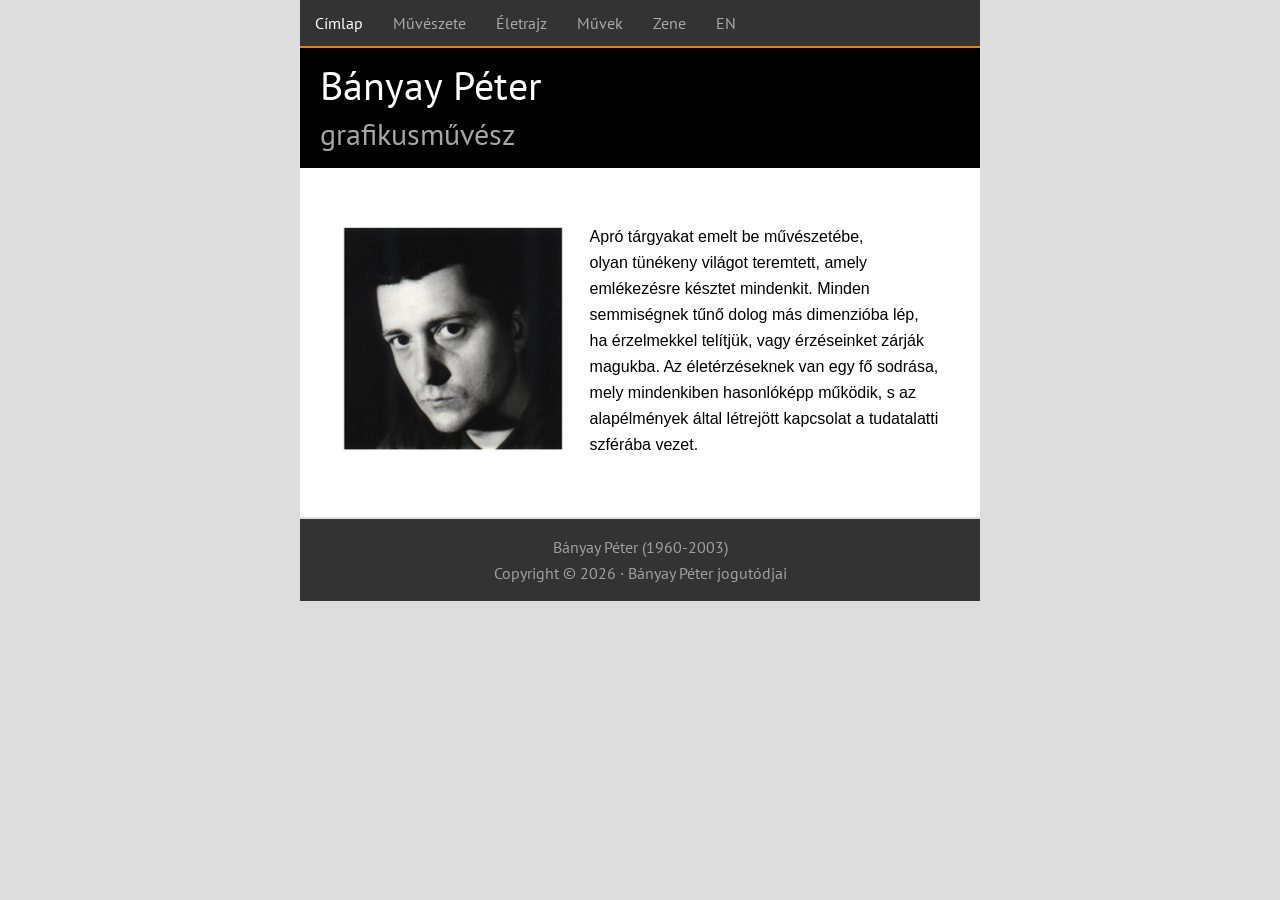
==== commit d905ea0b: "peter archív" ====
--- a/index.html
+++ b/index.html
@@ -51,7 +51,7 @@
 </div></div>
 </div>
 </div></article></main></div></div><footer class="site-footer" itemscope itemtype="http://schema.org/WPFooter"><div class="wrap"><p>Bányay Péter (1960-2003)</p>
-<p>Copyright &#x000A9;&nbsp;2016 &middot; Bányay Péter jogutódjai</p></div></footer></div><link rel='stylesheet' id='su-box-shortcodes-css'  href='wp-content/plugins/shortcodes-ultimate/assets/css/box-shortcodes-ver=4.9.9.css' type='text/css' media='all' />
+<p>Copyright &#x000A9;&nbsp;2026 &middot; Bányay Péter jogutódjai</p></div></footer></div><link rel='stylesheet' id='su-box-shortcodes-css'  href='wp-content/plugins/shortcodes-ultimate/assets/css/box-shortcodes-ver=4.9.9.css' type='text/css' media='all' />
 <script type='text/javascript' src='wp-includes/js/hoverIntent.min-ver=1.8.1.js'></script>
 <script type='text/javascript' src='wp-content/themes/genesis/lib/js/menu/superfish.min-ver=1.7.5.js'></script>
 <script type='text/javascript' src='wp-content/themes/genesis/lib/js/menu/superfish.args.min-ver=2.2.3.js'></script>
